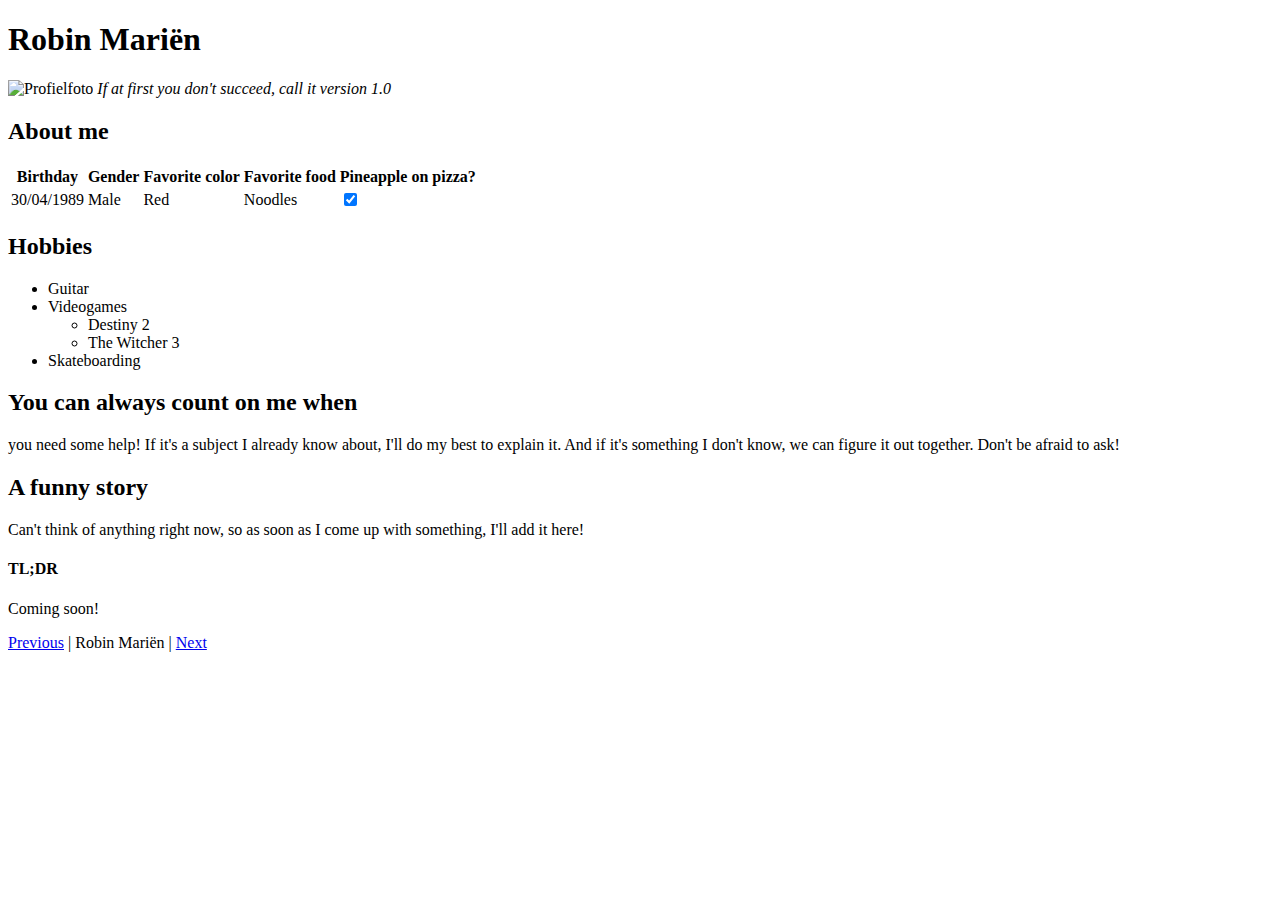
==== index.html @ a3723ab7 "added content to my html file" ====
<!doctype HTML>
<html>
<head>
	<title>HTML Challenge 1</title>
</head>

<body>
	<h1>Robin Mariën</h1>
	<img src="https://avatars3.githubusercontent.com/u/53238476?s=400&u=8be2d3f41e04f4f2cbf5a65ce28aaaa101359a2b&v=4" alt="Profielfoto">
	<em>If at first you don't succeed, call it version 1.0</em>
	
	<h2>About me</h2>
	<table>
		<tr>
    			<th>Birthday</th>
    			<th>Gender</th>
    			<th>Favorite color</th>
			<th>Favorite food</th>
			<th>Pineapple on pizza?</th>
  		</tr>
  		<tr>
    			<td>30/04/1989</td>
    			<td>Male</td>
    			<td>Red</td>
			<td>Noodles</td>
			<td><input type="checkbox" checked></input></td>
  		</tr>
	</table>
	
	<h2>Hobbies</h2>
	<ul>
		<li>Guitar</li>
		<li>Videogames
			<ul>
				<li>Destiny 2</li>
				<li>The Witcher 3</li>
			</ul>
		</li>
		<li>Skateboarding</li>
	</ul>

	<h2>You can always count on me when</h2>
	<p>you need some help! If it's a subject I already know about, I'll do my best to explain it. And if it's something I don't know, we can figure it out together. Don't be afraid to ask!</p>

	<h2>A funny story</h2>
	<p>Can't think of anything right now, so as soon as I come up with something, I'll add it here!</p>


	<h4>TL;DR</h4>
	<p>Coming soon!</p>


	<p><a href="https://github.com/JosephLindzius/challenge-markdown/blob/master/Description.md">Previous</a> | Robin Mariën | <a href="https://github.com/bermarte/challenge-repository-name/blob/master/whoami.md">Next</a></p> 
</body>
</html>
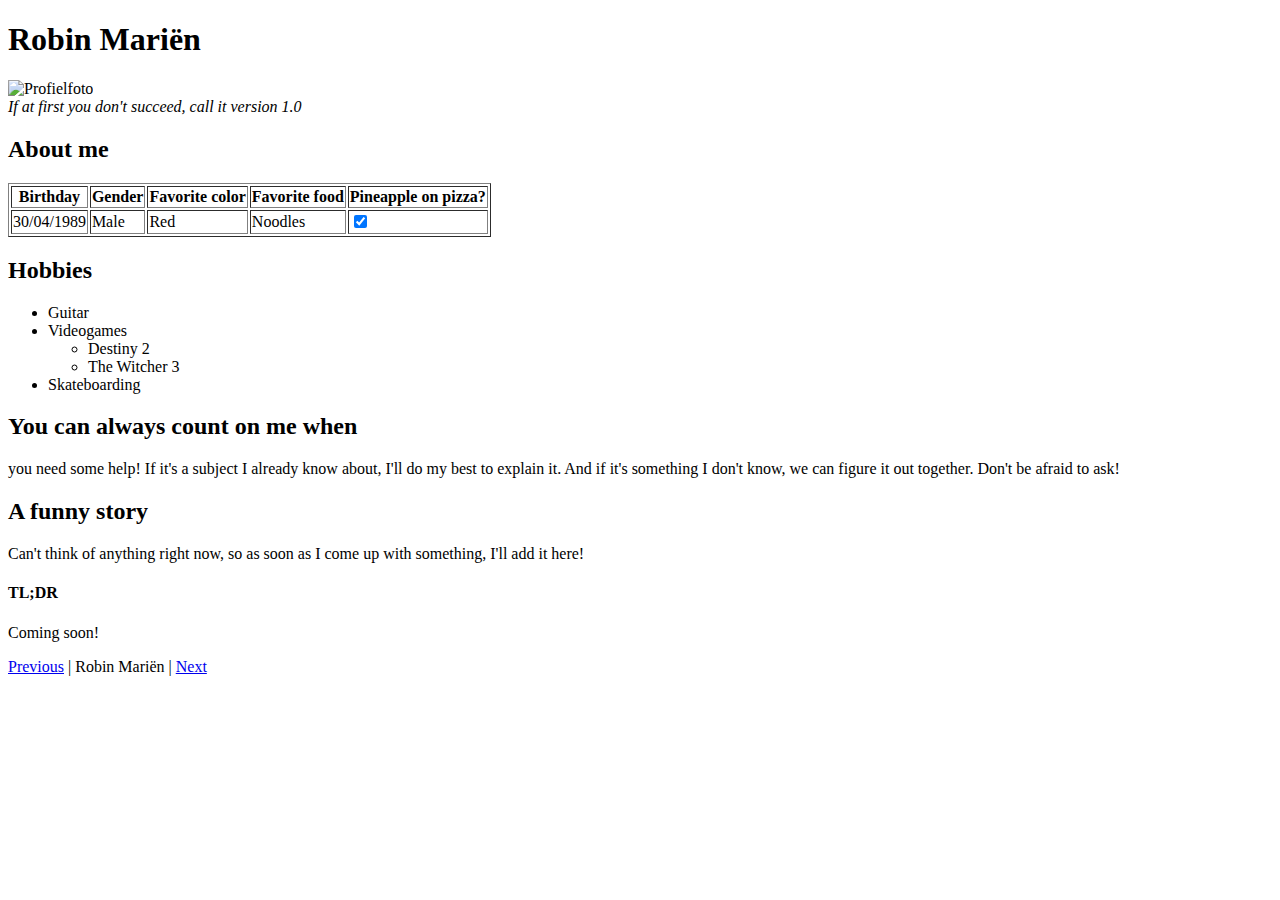
==== commit 3dc96b95: "added a line break between img and quote, fixed table border" ====
--- a/index.html
+++ b/index.html
@@ -7,10 +7,11 @@
 <body>
 	<h1>Robin Mariën</h1>
 	<img src="https://avatars3.githubusercontent.com/u/53238476?s=400&u=8be2d3f41e04f4f2cbf5a65ce28aaaa101359a2b&v=4" alt="Profielfoto">
+	</br>
 	<em>If at first you don't succeed, call it version 1.0</em>
 	
 	<h2>About me</h2>
-	<table>
+	<table border="1">
 		<tr>
     			<th>Birthday</th>
     			<th>Gender</th>
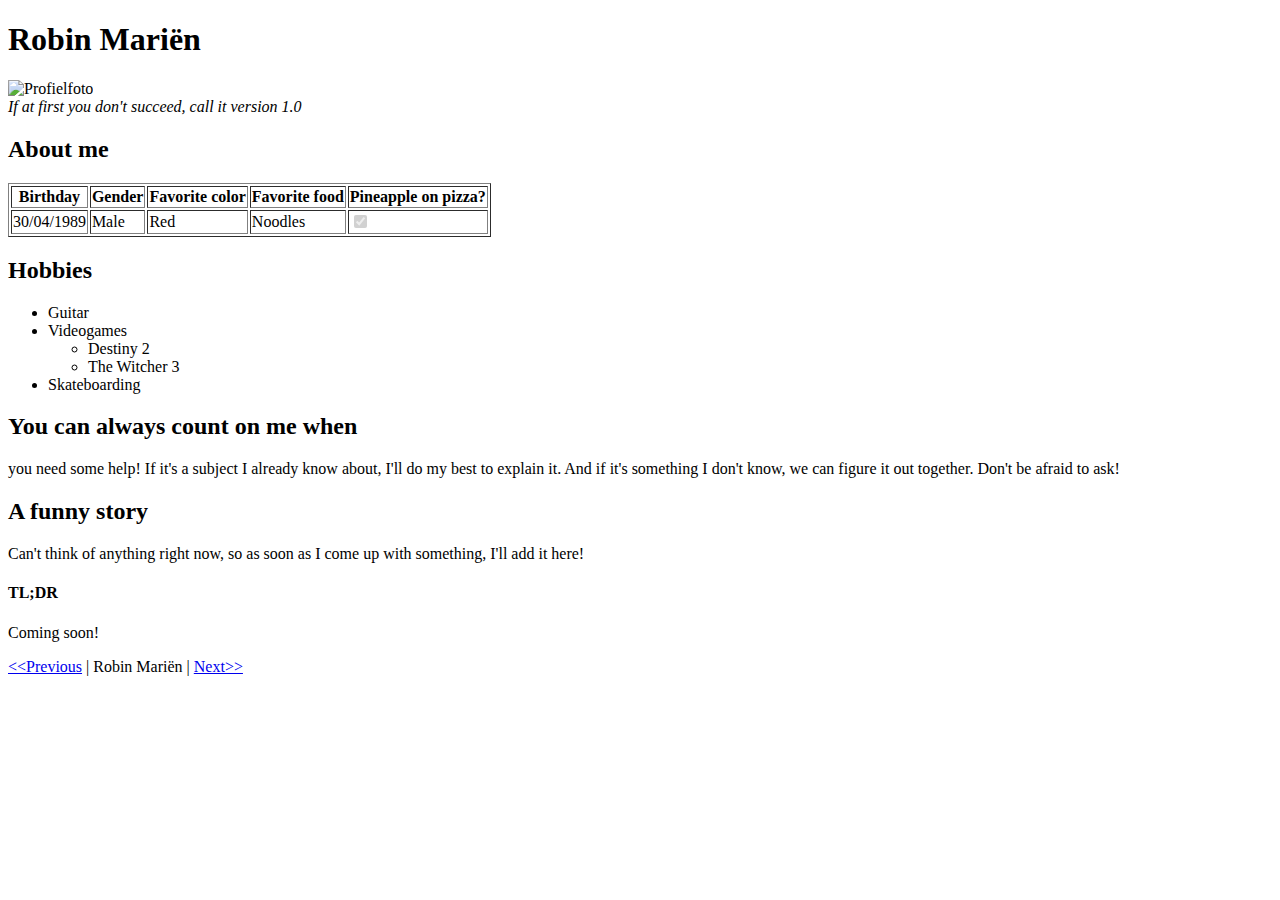
==== commit d1a451e1: "small edits after validator" ====
--- a/index.html
+++ b/index.html
@@ -1,5 +1,5 @@
 <!doctype HTML>
-<html>
+<html lang="en">
 <head>
 	<title>HTML Challenge 1</title>
 </head>
@@ -7,7 +7,7 @@
 <body>
 	<h1>Robin Mariën</h1>
 	<img src="https://avatars3.githubusercontent.com/u/53238476?s=400&u=8be2d3f41e04f4f2cbf5a65ce28aaaa101359a2b&v=4" alt="Profielfoto">
-	</br>
+	<br>
 	<em>If at first you don't succeed, call it version 1.0</em>
 	
 	<h2>About me</h2>
@@ -24,7 +24,7 @@
     			<td>Male</td>
     			<td>Red</td>
 			<td>Noodles</td>
-			<td><input type="checkbox" checked></input></td>
+			<td><input type="checkbox" checked disabled></td>
   		</tr>
 	</table>
 	
@@ -51,6 +51,6 @@
 	<p>Coming soon!</p>
 
 
-	<p><a href="https://github.com/JosephLindzius/challenge-markdown/blob/master/Description.md">Previous</a> | Robin Mariën | <a href="https://github.com/bermarte/challenge-repository-name/blob/master/whoami.md">Next</a></p> 
+	<p><a href="https://github.com/JosephLindzius/challenge-markdown/blob/master/Description.md">&lt;&lt;Previous</a> | Robin Mariën | <a href="https://github.com/bermarte/challenge-repository-name/blob/master/whoami.md">Next&gt;&gt;</a></p> 
 </body>
 </html>
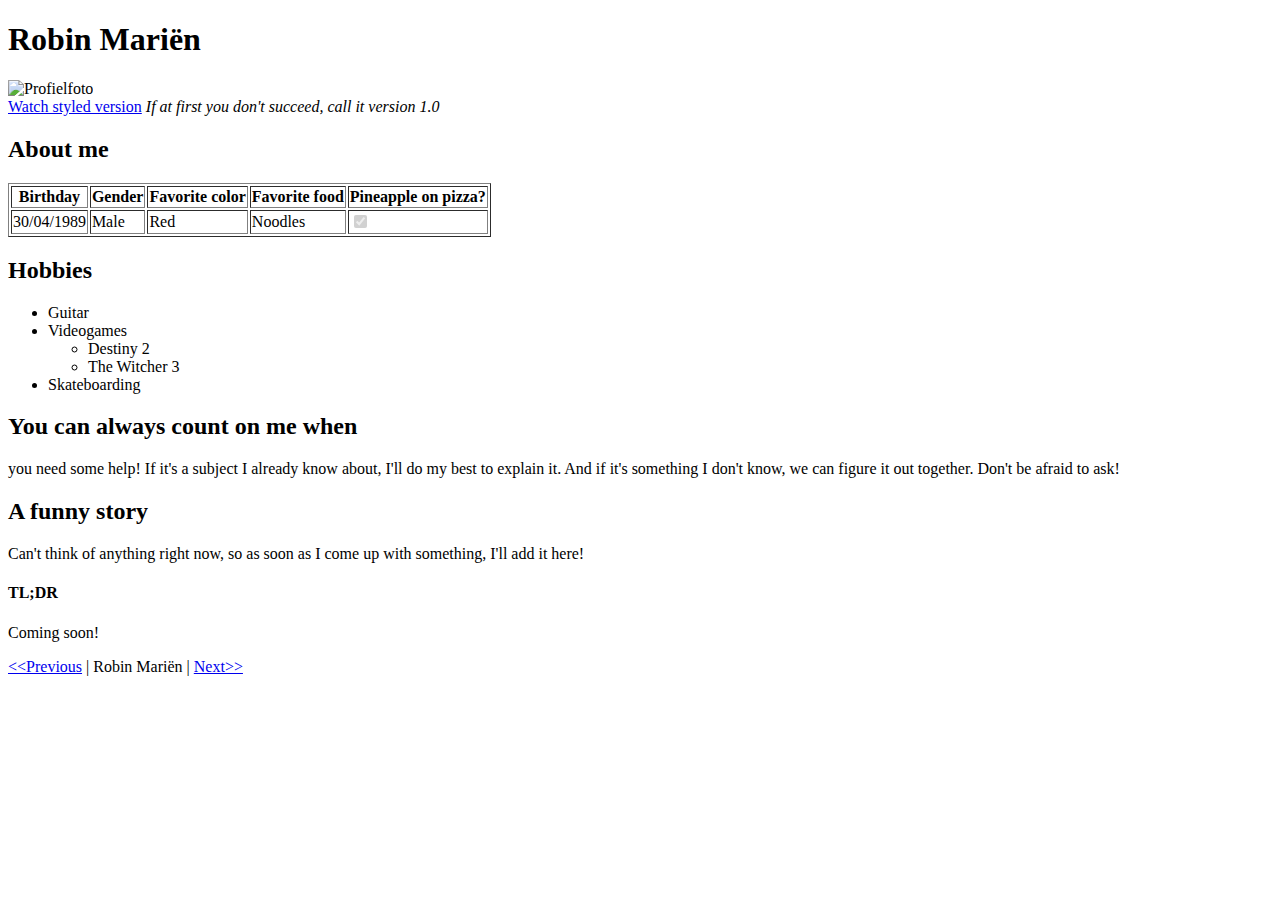
==== commit 901b2460: "added link to second page" ====
--- a/index.html
+++ b/index.html
@@ -8,6 +8,7 @@
 	<h1>Robin Mariën</h1>
 	<img src="https://avatars3.githubusercontent.com/u/53238476?s=400&u=8be2d3f41e04f4f2cbf5a65ce28aaaa101359a2b&v=4" alt="Profielfoto">
 	<br>
+	<a href="https://robinmarien.github.io/challenge-HTML1/page2.html">Watch styled version</a>
 	<em>If at first you don't succeed, call it version 1.0</em>
 	
 	<h2>About me</h2>
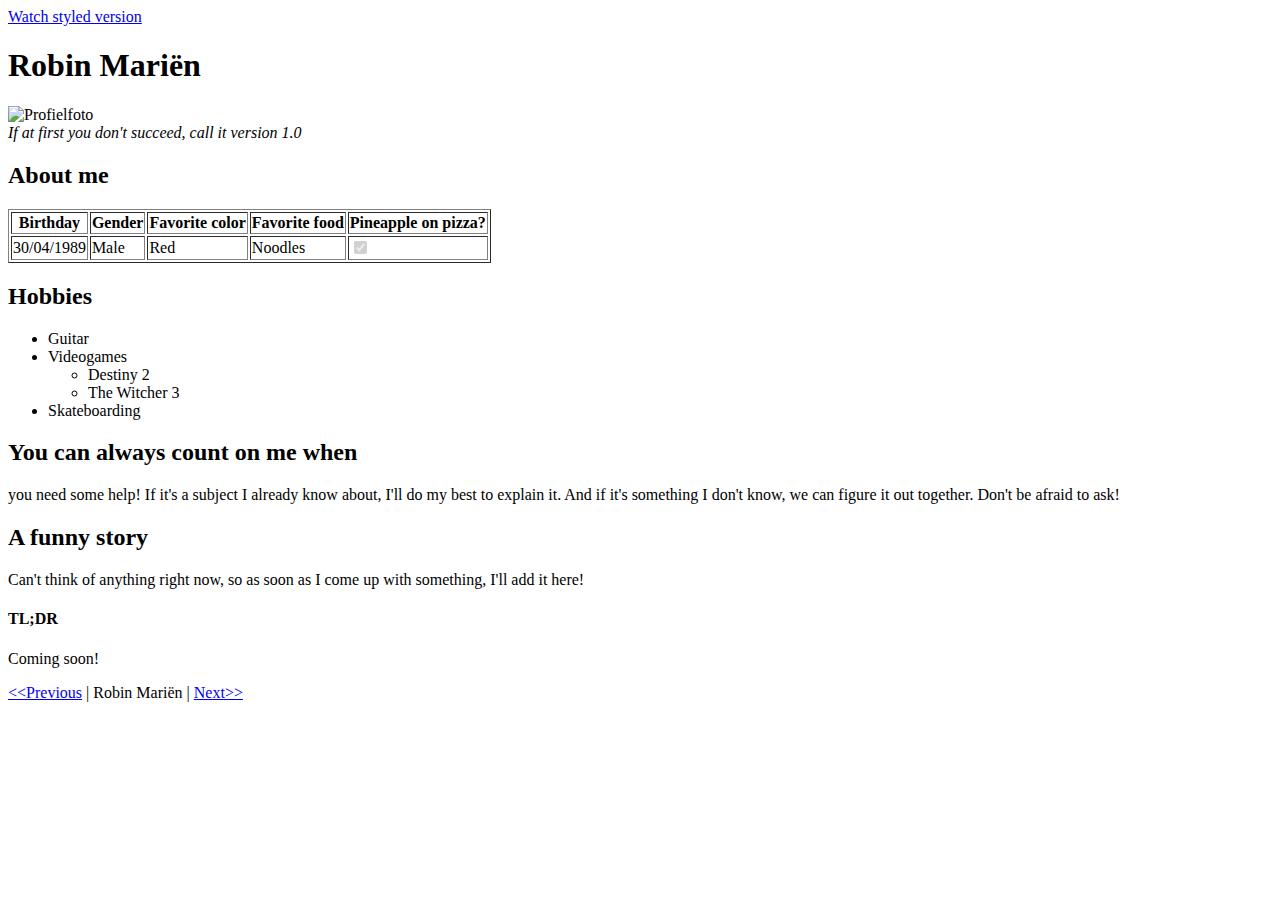
==== commit 4bda05fa: "Forgot to change link href to new css file name" ====
--- a/index.html
+++ b/index.html
@@ -5,10 +5,10 @@
 </head>
 
 <body>
+	<a href="https://robinmarien.github.io/challenge-HTML1/page2.html">Watch styled version</a>
 	<h1>Robin Mariën</h1>
 	<img src="https://avatars3.githubusercontent.com/u/53238476?s=400&u=8be2d3f41e04f4f2cbf5a65ce28aaaa101359a2b&v=4" alt="Profielfoto">
 	<br>
-	<a href="https://robinmarien.github.io/challenge-HTML1/page2.html">Watch styled version</a>
 	<em>If at first you don't succeed, call it version 1.0</em>
 	
 	<h2>About me</h2>
